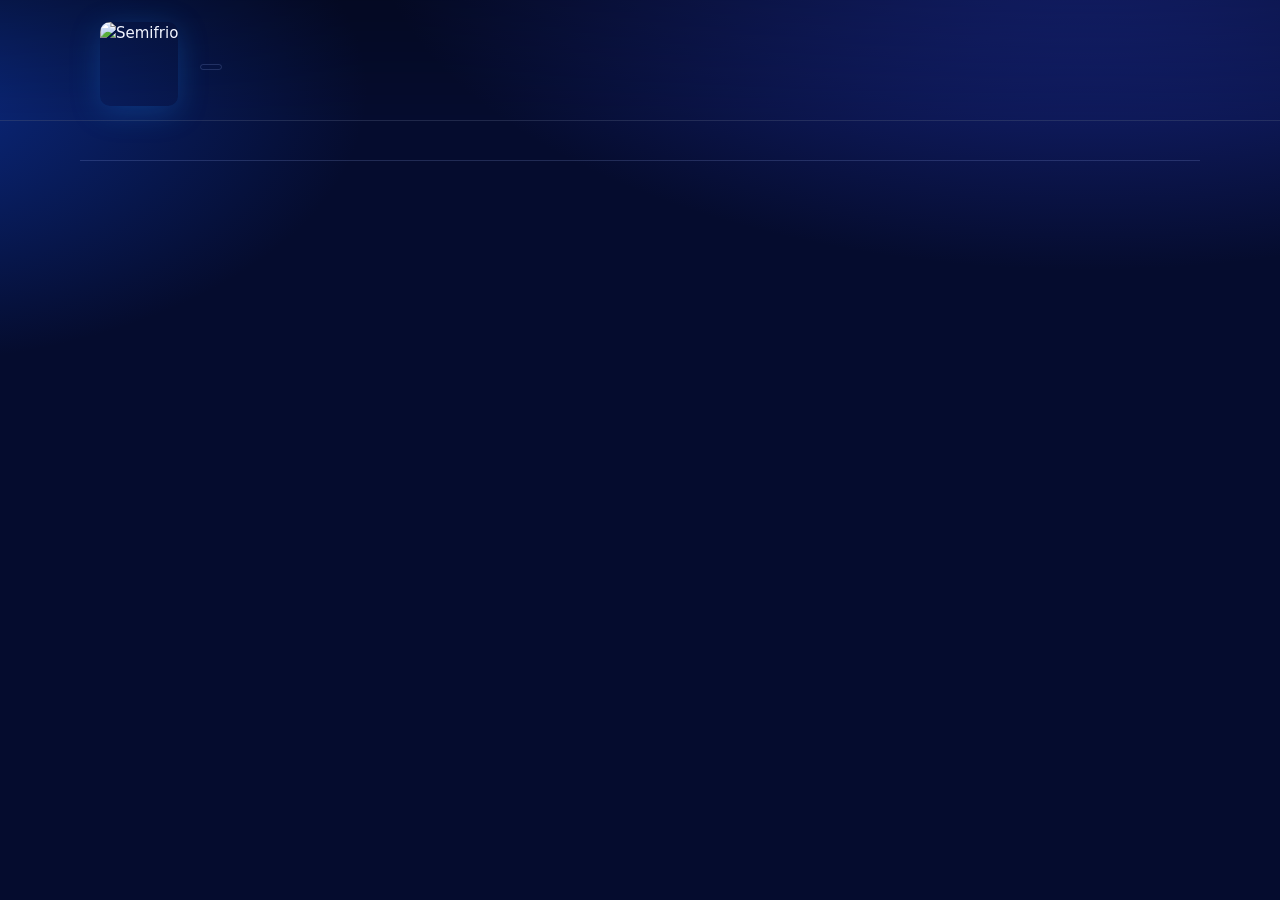
==== docs/index.html @ 8f69dae0 "Website: full names, portraits in the table, 'comentador', colour fix, balance chart labels Co-Autho" ====
<!doctype html>
<html lang="pt">
<head>
  <meta charset="utf-8">
  <meta name="viewport" content="width=device-width, initial-scale=1">
  <title>Semifrio</title>
  <link rel="icon" href="data:,">
  <link rel="stylesheet" href="style.css">
</head>
<body>
  <!-- All visible sentences live in i18n.js (Portuguese and English); data-i18n="key" is filled from there. -->
  <header class="top">
    <div class="wrap">
      <img class="logo" src="assets/theme/semifrio_logo.png" alt="Semifrio">
      <div>
        <div class="kicker" data-i18n="kicker"></div>
        <h1 data-i18n="h1"></h1>
        <div class="sub" data-i18n="sub"></div>
        <div class="tag" data-i18n="disclaimerShort"></div>
      </div>
    </div>
  </header>

  <!-- Shown until app.js has started. If it stays visible, something went wrong. -->
  <div id="boot" class="wrap" style="padding-top:18px">
    <p id="boot-msg" data-i18n="booting"></p>
    <div class="warn" id="boot-help" hidden></div>
  </div>

  <div class="controls">
    <div class="wrap">
      <label class="ctl"><span data-i18n="episode"></span> <select id="episode"></select></label>
      <div class="ctl" role="group">
        <span class="small" style="margin-right:6px" data-i18n="moderator"></span>
        <span class="seg" id="mod">
          <button type="button" data-mod="with" aria-pressed="false" data-i18n="modIn" data-i18n-title="modInTitle"></button>
          <button type="button" data-mod="without" aria-pressed="true" data-i18n="modOut" data-i18n-title="modOutTitle"></button>
        </span>
      </div>
      <div class="spacer"></div>
      <span class="small" id="status"></span>
      <span class="seg" id="lang" aria-label="Língua / Language">
        <button type="button" data-lang="pt" aria-pressed="true">PT</button>
        <button type="button" data-lang="en" aria-pressed="false">EN</button>
      </span>
    </div>
  </div>

  <main class="wrap">
    <div id="data-warnings"></div>

    <!-- 1. How hot is each episode -->
    <section class="card" id="heat-card">
      <div class="card-head"><div>
        <h2 data-i18n="heatTitle"></h2>
        <p class="note" id="heat-note"></p>
      </div></div>
      <div class="kpis" id="kpis"></div>
      <div id="scale"></div>
      <h3 data-i18n="heatBarsTitle"></h3>
      <div class="legend" id="heat-legend"><span class="key"><span class="dot" style="background:var(--mid);width:14px;height:9px;border-radius:2px"></span><span data-i18n="legendPanel"></span></span>
        <span class="key"><span class="dot" style="background:#dfe6ff;opacity:.5;width:14px;height:9px;border-radius:2px"></span><span data-i18n="legendMod"></span></span></div>
      <div id="episode-bars"></div>
      <p class="formula" id="heat-formula"></p>
    </section>

    <!-- 2. People -->
    <section class="card" id="people-card">
      <div class="card-head"><div>
        <h2 id="people-title"></h2>
        <p class="note" data-i18n="peopleNote"></p>
      </div></div>
      <div id="people-bars"></div>
      <p class="formula" id="people-formula"></p>
      <div id="people-example" style="margin-top:14px"></div>
      <div id="people-table" style="margin-top:14px"></div>
    </section>

    <!-- 3. Matrix -->
    <section class="card" id="matrix-card">
      <div class="card-head"><div>
        <h2 data-i18n="matrixTitle"></h2>
        <p class="note" data-i18n="matrixNote"></p>
      </div></div>
      <div id="matrix"></div>
      <p class="formula" data-i18n="fCount"></p>
    </section>

    <!-- 4. Each person, episode by episode -->
    <section class="card" id="evolution-card">
      <div class="card-head"><div>
        <h2 data-i18n="gridTitle"></h2>
        <p class="note" data-i18n="gridNote"></p>
      </div>
      <span class="seg" id="evo-metric">
        <button type="button" data-metric="started" aria-pressed="true" data-i18n="talkedOverOthers"></button>
        <button type="button" data-metric="suffered" aria-pressed="false" data-i18n="gotTalkedOver"></button>
      </span></div>
      <div id="evolution"></div>
      <p class="formula" data-i18n="fCountGrid"></p>
    </section>

    <!-- 4b. Balance -->
    <section class="card" id="balance-card">
      <div class="card-head"><div>
        <h2 data-i18n="balTitle"></h2>
        <p class="note" data-i18n="balNote"></p>
      </div></div>
      <div class="pair">
        <div><h3 data-i18n="balBarsTitle"></h3><div id="balance"></div></div>
        <div><h3 data-i18n="balCumTitle"></h3><div class="legend" id="cumulative-legend"></div><div id="cumulative"></div></div>
      </div>
      <p class="formula" id="balance-formula"></p>
    </section>

    <!-- 5. Timeline -->
    <section class="card" id="timeline-card">
      <div class="card-head"><div>
        <h2 data-i18n="timelineTitle"></h2>
        <p class="note" data-i18n="timelineNote"></p>
      </div></div>
      <div class="legend" id="timeline-legend"></div>
      <div id="timeline"></div>
    </section>

    <!-- 6. Topics -->
    <section class="card" id="topics-card">
      <div class="card-head"><div>
        <h2 data-i18n="topicsTitle"></h2>
        <p class="note" data-i18n="topicsNote"></p>
      </div></div>
      <div id="topics"></div>
      <p class="formula" id="topics-formula"></p>
    </section>

    <!-- 7. Event table -->
    <section class="card" id="events-card">
      <div class="card-head"><div>
        <h2 data-i18n="eventsTitle"></h2>
        <p class="note" data-i18n="eventsNote"></p>
      </div><span class="small" id="events-count"></span></div>
      <div class="filters">
        <label><span data-i18n="fEpisode"></span> <select id="f-episode"></select></label>
        <label><span data-i18n="fTalksOver"></span> <select id="f-starter"></select></label>
        <label><span data-i18n="fGetsTalkedOver"></span> <select id="f-overlapped"></select></label>
        <label><span data-i18n="fMin"></span> <input type="number" id="f-min" min="0" step="0.1" style="width:90px"></label>
        <button type="button" id="f-clear" data-i18n="fClear"></button>
      </div>
      <div class="table-wrap"><table class="data" id="events"></table></div>
    </section>

    <!-- 8. Methodology -->
    <section class="card" id="method-card">
      <div class="card-head"><div>
        <h2 data-i18n="methodTitle"></h2>
        <p class="note" data-i18n="methodIntro"></p>
      </div></div>
      <ol class="steps" data-i18n="methodSteps"></ol>
      <h3 data-i18n="methodExampleTitle"></h3>
      <div id="method-example"></div>
      <h3 data-i18n="methodLimitsTitle"></h3>
      <p class="note" data-i18n="methodLimits"></p>
      <h3 data-i18n="nextTitle"></h3>
      <ul class="steps" data-i18n="nextList"></ul>
    </section>

  </main>


  <footer><div class="wrap">
    <h3 data-i18n="disclaimerTitle"></h3>
    <p data-i18n="disclaimer"></p>
  </div></footer>

  <div id="tooltip" role="tooltip"></div>

  <script>
    // If the page was opened by double-clicking (file://), the browser blocks the scripts.
    // Say what to do instead, in both languages. (This tiny script is not a module, so it still runs.)
    if (location.protocol === 'file:') {
      document.getElementById('boot-msg').textContent = 'Esta página tem de ser aberta através de um pequeno servidor local. / This page has to be opened through a small local web server.';
      const help = document.getElementById('boot-help');
      help.hidden = false;
      help.textContent = 'Num terminal, na pasta do projeto (semifrio-interruptions) / In a terminal, in the project folder:  python serve.py   →  http://localhost:8765/ui/';
    }
  </script>
  <script src="site-config.js"></script>
  <script type="module" src="app.js"></script>
</body>
</html>
---- docs/style.css ----
/* Semifrio theme: the programme's deep navy, electric blue and the gélido -> quente scale. Dark only, like the show. */
:root {
  --bg: #081443;
  --bg-deep: #050c2e;
  --card: #0d1b5c;
  --card-2: #12236f;
  --line: rgba(160, 185, 255, .18);
  --text: #f2f5ff;
  --muted: #a9b6e6;
  --cold: #1d8fff;
  --mid: #8a4bb5;
  --hot: #ff5a4f;
  --scale: linear-gradient(90deg, #1d8fff 0%, #8a4bb5 52%, #ff5a4f 100%);
  --radius: 14px;
  --font: "Segoe UI", system-ui, -apple-system, "Helvetica Neue", Arial, sans-serif;
}
* { box-sizing: border-box; }
html { color-scheme: dark; }
body {
  margin: 0; font: 15px/1.5 var(--font); color: var(--text);
  background: radial-gradient(1200px 600px at 85% -10%, #1a2b95 0%, transparent 60%),
              radial-gradient(900px 500px at -10% 10%, #0b2b86 0%, transparent 55%), var(--bg-deep);
  background-attachment: fixed;
}
.wrap { max-width: 1120px; margin: 0 auto; padding: 0 20px; }
a { color: #7fc0ff; }
code, pre, kbd { font-family: Consolas, "Cascadia Mono", monospace; font-size: 12.5px; }
.small { color: var(--muted); font-size: 12.5px; }

/* Header */
.top { padding: 22px 0 14px; border-bottom: 1px solid var(--line);
  background: linear-gradient(180deg, rgba(0, 0, 0, .25), transparent); }
.top .wrap { display: flex; gap: 22px; align-items: center; flex-wrap: wrap; }
.logo { height: 84px; border-radius: 10px; box-shadow: 0 6px 30px rgba(29, 143, 255, .25); }
.top h1 { margin: 0; font-size: 30px; letter-spacing: .02em; font-weight: 800; }
.top h1 span { background: var(--scale); -webkit-background-clip: text; background-clip: text; color: transparent; }
.sub { color: var(--muted); max-width: 640px; }

/* Controls */
.controls { position: sticky; top: 0; z-index: 5; background: rgba(5, 12, 46, .92); backdrop-filter: blur(8px);
  border-bottom: 1px solid var(--line); }
.controls .wrap { display: flex; gap: 14px; align-items: center; flex-wrap: wrap; padding-top: 9px; padding-bottom: 9px; }
.controls .spacer { flex: 1; }
select, input, button, textarea { font: inherit; color: var(--text); background: var(--card-2); border: 1px solid var(--line);
  border-radius: 9px; padding: 6px 10px; }
button { cursor: pointer; }
button:hover { border-color: #6aa5ff; }
.seg { display: inline-flex; border: 1px solid var(--line); border-radius: 10px; overflow: hidden; }
.seg button { border: 0; border-radius: 0; background: transparent; padding: 6px 13px; }
.seg button[aria-pressed="true"] { background: var(--scale); color: #fff; font-weight: 700; }
label.ctl { display: flex; align-items: center; gap: 8px; color: var(--muted); }

/* Cards */
main { padding: 22px 0 60px; display: grid; gap: 22px; }
.card { background: linear-gradient(180deg, rgba(18, 35, 111, .72), rgba(13, 27, 92, .72)); border: 1px solid var(--line);
  border-radius: var(--radius); padding: 20px 22px 18px; box-shadow: 0 10px 40px rgba(0, 0, 0, .25); }
.card h2 { margin: 0 0 4px; font-size: 20px; letter-spacing: .01em; }
.card h3 { margin: 14px 0 6px; font-size: 14px; color: var(--muted); font-weight: 600; text-transform: uppercase; letter-spacing: .06em; }
.note { margin: 2px 0 14px; color: var(--muted); max-width: 820px; }
.card-head { display: flex; justify-content: space-between; gap: 16px; align-items: flex-start; flex-wrap: wrap; }
.pair { display: grid; grid-template-columns: repeat(auto-fit, minmax(360px, 1fr)); gap: 22px; }
details.sql { margin-top: 12px; }
details.sql summary { cursor: pointer; color: var(--muted); font-size: 12.5px; }
details.sql pre { margin: 8px 0 0; padding: 12px; background: var(--bg-deep); border: 1px solid var(--line); border-radius: 9px;
  overflow: auto; color: #cfe0ff; white-space: pre-wrap; }
.empty { color: var(--muted); padding: 22px; text-align: center; border: 1px dashed var(--line); border-radius: 10px; }
.warn { background: rgba(255, 90, 79, .12); border: 1px solid rgba(255, 90, 79, .5); border-radius: 9px; padding: 8px 12px; margin: 8px 0; }

/* Big numbers */
.kpis { display: grid; grid-template-columns: repeat(auto-fit, minmax(190px, 1fr)); gap: 14px; margin: 6px 0 22px; }
.kpi { background: rgba(5, 12, 46, .55); border: 1px solid var(--line); border-radius: 12px; padding: 12px 16px; }
.kpi b { display: block; font-size: 34px; line-height: 1.1; font-weight: 800; }
.kpi span { color: var(--muted); font-size: 12.5px; }

/* Temperature scale */
.scale { padding: 36px 8px 6px; }
.scale-bar { position: relative; height: 16px; border-radius: 9px; background: var(--scale); box-shadow: 0 0 22px rgba(138, 75, 181, .45); }
.scale-mark { position: absolute; top: 50%; transform: translateX(-50%); }
.scale-mark .dot { position: absolute; left: -9px; top: -9px; width: 18px; height: 18px; border-radius: 50%; border: 3px solid #fff; }
.scale-mark .lab { position: absolute; left: 50%; transform: translateX(-50%); top: -36px; font-weight: 700; font-size: 13px; white-space: nowrap; }
.scale-mark.lvl1 .lab { top: 16px; }
.scale-ends { display: flex; justify-content: space-between; margin-top: 30px; font-weight: 800; letter-spacing: .12em; font-size: 13px; }
.scale-ends span:nth-child(1) { color: var(--cold); }
.scale-ends span:nth-child(2) { color: #c7a2ea; }
.scale-ends span:nth-child(3) { color: var(--hot); }
.scale-note { text-align: center; margin-top: 4px; }

/* SVG charts */
svg { display: block; max-width: 100%; }
svg .grid { stroke: var(--line); stroke-width: 1; }
svg .axis { fill: var(--muted); font-size: 11.5px; }
svg .axis.x { font-size: 13px; fill: var(--text); font-weight: 600; }
svg .axis.lbl { font-size: 13px; fill: var(--text); }
svg .value { fill: var(--text); font-size: 12.5px; font-weight: 700; }
svg .bar, svg .pt, svg .tick { cursor: pointer; }
svg .bar:hover, svg .tick:hover { filter: brightness(1.25); }
svg .lane { fill: rgba(5, 12, 46, .6); stroke: var(--line); }
svg .topic { fill: #fff; font-size: 11px; font-weight: 600; pointer-events: none; }

/* Portraits */
.avatar { display: inline-flex; align-items: center; justify-content: center; border-radius: 50%; border: 2px solid; overflow: hidden;
  background: #17236b; font-weight: 700; vertical-align: middle; flex: none; }
.avatar img { width: 100%; height: 100%; object-fit: cover; }

/* Matrix */
table.matrix { border-collapse: separate; border-spacing: 4px; margin: 0 auto; }
table.matrix th { font-weight: 600; font-size: 12.5px; text-align: center; padding: 4px; }
table.matrix th.corner { text-align: left; font-size: 11px; color: var(--muted); font-weight: 500; }
table.matrix th.corner span { display: block; }
table.matrix th.rowh { text-align: left; white-space: nowrap; }
table.matrix th.rowh .nm { margin-left: 8px; }
table.matrix .nm { color: var(--muted); font-size: 12px; }
table.matrix td { width: 74px; height: 52px; text-align: center; border-radius: 10px; font-size: 18px; font-weight: 800; }
table.matrix td.zero { color: rgba(255, 255, 255, .35); background: rgba(255, 255, 255, .05); font-weight: 500; }
table.matrix td.on { color: #fff; cursor: pointer; text-shadow: 0 1px 3px rgba(0, 0, 0, .5); }
table.matrix td.on:hover { outline: 2px solid #fff; }
table.matrix td.diag { background: repeating-linear-gradient(45deg, rgba(255, 255, 255, .06) 0 4px, transparent 4px 8px); }
table.matrix td.tot, table.matrix th.tot { color: var(--muted); font-size: 13px; font-weight: 600; background: none; }

/* Events table */
.filters { display: flex; flex-wrap: wrap; gap: 10px 14px; margin: 6px 0 12px; align-items: end; }
.filters label { display: grid; gap: 3px; color: var(--muted); font-size: 12px; }
.table-wrap { overflow: auto; max-height: 460px; border: 1px solid var(--line); border-radius: 10px; }
table.data { border-collapse: collapse; width: 100%; font-size: 13px; }
table.data th { position: sticky; top: 0; background: var(--card-2); text-align: left; padding: 7px 10px; font-size: 12px; color: var(--muted); }
table.data td { padding: 6px 10px; border-top: 1px solid var(--line); vertical-align: top; }
table.data .num { text-align: right; font-variant-numeric: tabular-nums; }
table.data td.ctx { color: var(--muted); max-width: 320px; }
table.data td.cmd code { color: #cfe0ff; white-space: nowrap; }
table.data td.cmd { white-space: nowrap; }
table.data td.cmd button { padding: 1px 8px; margin-right: 6px; font-size: 12px; }
table.data tr.flash td { background: rgba(255, 255, 255, .18); }
.who { display: inline-flex; gap: 6px; align-items: center; }
.dot { width: 9px; height: 9px; border-radius: 50%; display: inline-block; }

/* SQL box */
textarea#sql { width: 100%; min-height: 130px; font-family: Consolas, monospace; font-size: 13px; background: var(--bg-deep); }
.examples { display: flex; flex-wrap: wrap; gap: 8px; margin: 8px 0; }
.sql-error { color: #ffb3ad; white-space: pre-wrap; }
.schema { margin-top: 12px; color: var(--muted); font-size: 12.5px; }

/* Tooltip */
#tooltip { position: fixed; display: none; z-index: 20; pointer-events: none; max-width: 300px; padding: 8px 11px; font-size: 12.5px;
  background: #050c2e; border: 1px solid #6aa5ff; border-radius: 9px; box-shadow: 0 8px 28px rgba(0, 0, 0, .5); }
#tooltip .tt-value { font-size: 16px; font-weight: 800; }

/* Starting up / legends / footer */
body:not(.ready) main, body:not(.ready) .controls { display: none; }
.legend { display: flex; flex-wrap: wrap; gap: 14px; margin: 4px 0 8px; color: var(--muted); font-size: 12.5px; }
.legend .key { display: inline-flex; align-items: center; gap: 7px; }
footer { padding: 0 0 40px; color: var(--muted); font-size: 12.5px; }
footer .wrap { border-top: 1px solid var(--line); padding-top: 14px; }
@media (max-width: 640px) { .logo { height: 60px; } .top h1 { font-size: 24px; } table.matrix td { width: 52px; height: 44px; } }

svg .value.inbar { fill: #fff; font-size: 13px; }

[hidden] { display: none !important; }

button.play { background: rgba(29, 143, 255, .16); border-color: rgba(29, 143, 255, .6); padding: 3px 10px; font-size: 12.5px; white-space: nowrap; }
button.play.on { background: var(--scale); border-color: transparent; font-weight: 700; }
button.play.big { padding: 9px 16px; font-size: 14px; align-self: center; }
.example { display: flex; gap: 20px; align-items: center; justify-content: space-between; flex-wrap: wrap; background: rgba(5, 12, 46, .55);
  border: 1px solid var(--line); border-radius: 12px; padding: 12px 18px; }
.example p { margin: 0 0 6px; } .example ul { margin: 0; padding-left: 20px; color: var(--muted); }

table.matrix.grid td { width: 84px; }
table.matrix.grid th.corner { width: 150px; }

table.matrix td.tot.link { cursor: pointer; text-decoration: underline dotted; }
table.matrix td.tot.link:hover { color: #fff; }

.formula { margin: 10px 0 0; padding-left: 10px; border-left: 3px solid var(--line); color: var(--muted); font-size: 12.5px; }
.formula:empty { display: none; }

table.data tr.groups th { position: static; background: transparent; text-align: center; color: var(--text); font-size: 12px; padding-bottom: 2px; }
table.data tr.groups th.grp { border-bottom: 2px solid var(--line); }

ol.steps, ul.steps { margin: 4px 0 6px; padding-left: 22px; max-width: 860px; }
ol.steps li, ul.steps li { margin: 6px 0; color: var(--muted); }
ol.steps li b, ul.steps li b { color: var(--text); }

svg .zero { stroke: rgba(255, 255, 255, .45); stroke-width: 1.5; }

.top .tag { display: inline-block; margin-top: 8px; padding: 2px 10px; border: 1px solid var(--line); border-radius: 999px; color: var(--muted); font-size: 12.5px; }
footer { padding: 6px 0 44px; color: var(--muted); font-size: 12.5px; }
footer .wrap { border-top: 1px solid var(--line); padding-top: 16px; }
footer h3 { margin: 0 0 6px; }
footer p { margin: 0; max-width: 900px; }

.legend .lead { color: var(--text); font-weight: 600; }

.kicker { font-size: 12.5px; font-weight: 700; letter-spacing: .14em; text-transform: uppercase; color: #8fb8ff; margin-bottom: 2px; }

/* ---- Phones and small screens ------------------------------------------------------------------------ */
/* Grid items default to min-width:auto, so one wide table made the whole page wider than the screen. */
main { grid-template-columns: minmax(0, 1fr); }
.card, .card > * { min-width: 0; }
#matrix, #evolution, #method-example { overflow-x: auto; }

@media (max-width: 720px) {
  body { font-size: 14.5px; }
  .wrap { padding: 0 12px; }
  .top { padding: 14px 0 10px; }
  .top .wrap { gap: 12px; }
  .logo { height: 48px; }
  .top h1 { font-size: 22px; }
  .sub { font-size: 13.5px; }
  .top .tag { font-size: 11.5px; }
  /* the filter bar scrolls away with the page instead of covering the screen */
  .controls { position: static; }
  .controls .wrap { gap: 8px; padding-top: 8px; padding-bottom: 8px; }
  .controls .spacer, #status { display: none; }
  main { padding-top: 14px; gap: 14px; }
  .card { padding: 14px 14px 12px; }
  .card h2 { font-size: 18px; }
  .note { font-size: 14px; }
  .kpis { grid-template-columns: 1fr 1fr; gap: 8px; margin-bottom: 14px; }
  .kpi { padding: 10px 12px; }
  .kpi b { font-size: 26px; }
  .kpi span { font-size: 11.5px; }
  .pair { grid-template-columns: 1fr; gap: 14px; }
  .scale { padding-top: 30px; }
  .scale-mark .lab { font-size: 11px; }
  .scale-ends { font-size: 11px; }
  table.matrix { border-spacing: 3px; }
  table.matrix td, table.matrix.grid td { width: 40px; height: 40px; font-size: 15px; border-radius: 8px; }
  table.matrix th.corner, table.matrix.grid th.corner { width: auto; font-size: 9px; }
  table.matrix th.rowh { white-space: normal; text-align: center; width: 60px; }
  table.matrix th.rowh .avatar { display: flex; margin: 0 auto 2px; }
  table.matrix th.rowh .nm { display: block; margin: 0; font-size: 9px; }
  table.matrix th .avatar { width: 26px !important; height: 26px !important; font-size: 10px !important; }
  table.matrix th .nm { font-size: 9px; }
  table.matrix td.tot, table.matrix th.tot { font-size: 11px; }
  .filters { gap: 8px; }
  .filters label { flex: 1 1 130px; }
  .filters select, .filters input { width: 100%; }
  table.data { font-size: 12px; }
  table.data th, table.data td { padding: 5px 6px; }
  .example { padding: 10px 12px; }
  .formula { font-size: 11.5px; }
  footer { font-size: 12px; }
  button.play { padding: 3px 8px; }
}
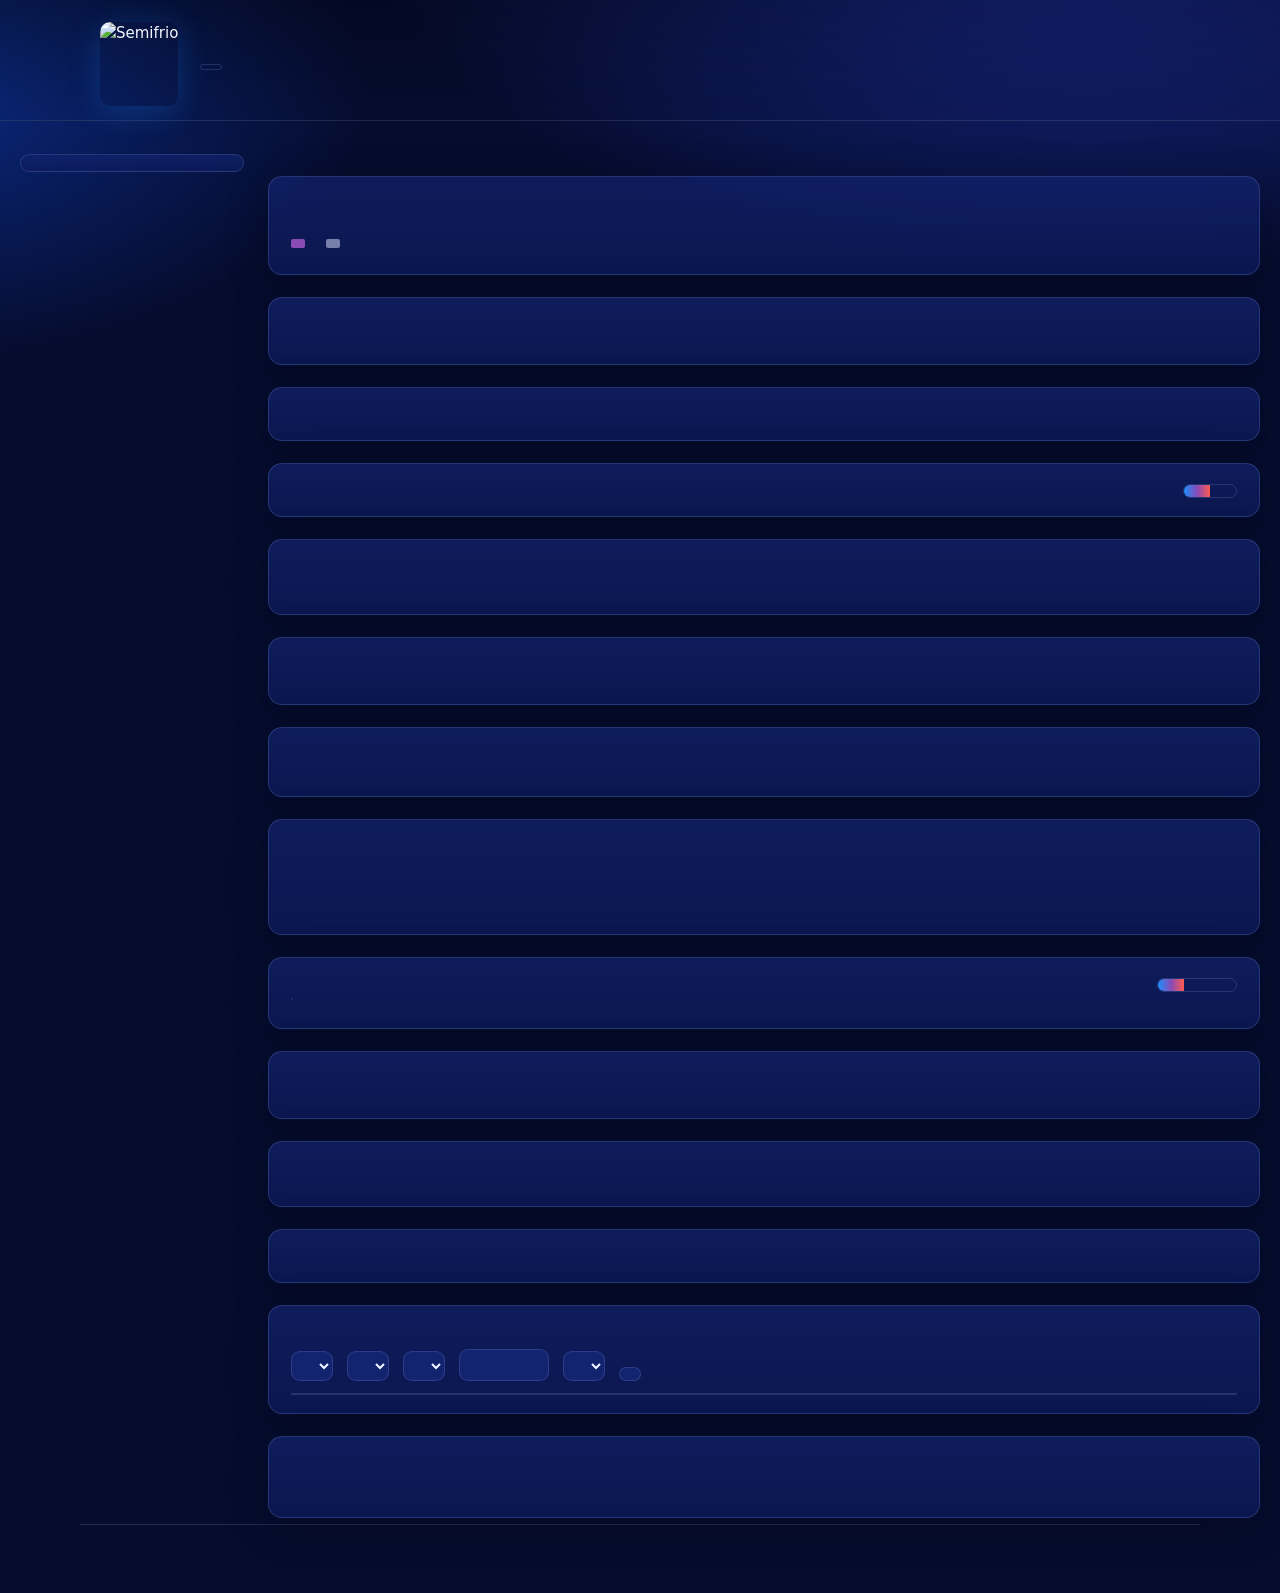
==== commit e77070da: "Left-hand tabs, audio on zones and types, phone layout for types" ====
--- a/docs/index.html
+++ b/docs/index.html
@@ -46,11 +46,14 @@
     </div>
   </div>
 
-  <main class="wrap">
+  <main class="wrap layout" id="layout">
+    <!-- the tabs: one analysis at a time (app.js: TABS); built by buildTabs() -->
+    <nav id="tabs" aria-label="Analyses"></nav>
+    <div id="panels">
     <div id="data-warnings"></div>
 
     <!-- 1. How hot is each episode -->
-    <section class="card" id="heat-card">
+    <section class="card" id="heat-card" data-tab="overview">
       <div class="card-head"><div>
         <h2 data-i18n="heatTitle"></h2>
         <p class="note" id="heat-note"></p>
@@ -65,7 +68,7 @@
     </section>
 
     <!-- 2. People -->
-    <section class="card" id="people-card">
+    <section class="card" id="people-card" data-tab="overview">
       <div class="card-head"><div>
         <h2 id="people-title"></h2>
         <p class="note" data-i18n="peopleNote"></p>
@@ -77,7 +80,7 @@
     </section>
 
     <!-- 3. Matrix -->
-    <section class="card" id="matrix-card">
+    <section class="card" id="matrix-card" data-tab="pairs">
       <div class="card-head"><div>
         <h2 data-i18n="matrixTitle"></h2>
         <p class="note" data-i18n="matrixNote"></p>
@@ -87,7 +90,7 @@
     </section>
 
     <!-- 4. Each person, episode by episode -->
-    <section class="card" id="evolution-card">
+    <section class="card" id="evolution-card" data-tab="pairs">
       <div class="card-head"><div>
         <h2 data-i18n="gridTitle"></h2>
         <p class="note" data-i18n="gridNote"></p>
@@ -101,7 +104,7 @@
     </section>
 
     <!-- 4b. Balance -->
-    <section class="card" id="balance-card">
+    <section class="card" id="balance-card" data-tab="pairs">
       <div class="card-head"><div>
         <h2 data-i18n="balTitle"></h2>
         <p class="note" data-i18n="balNote"></p>
@@ -113,8 +116,71 @@
       <p class="formula" id="balance-formula"></p>
     </section>
 
+    <!-- 4c. Who had the floor -->
+    <section class="card" id="floor-card" data-tab="floor">
+      <div class="card-head"><div>
+        <h2 data-i18n="floorTitle"></h2>
+        <p class="note" data-i18n="floorNote"></p>
+      </div></div>
+      <h3 data-i18n="floorBarsTitle"></h3>
+      <div id="floor-bars"></div>
+      <p class="formula" id="floor-formula"></p>
+      <p class="small" id="floor-kinds"></p>
+      <div id="floor-table"></div>
+    </section>
+
+    <!-- 4c2. Types of cut -->
+    <section class="card" id="types-card" data-tab="floor">
+      <div class="card-head"><div>
+        <h2 data-i18n="typesTitle"></h2>
+        <p class="note" data-i18n="typesNote"></p>
+      </div></div>
+      <div class="legend" id="types-legend"></div>
+      <div id="types"></div>
+      <div id="types-list"></div>
+    </section>
+
+    <!-- 4c3. Zones -->
+    <section class="card" id="zones-card" data-tab="zones">
+      <div class="card-head"><div>
+        <h2 data-i18n="zonesTitle"></h2>
+        <p class="note" data-i18n="zonesNote"></p>
+      </div></div>
+      <div class="legend" id="zones-people"></div>
+      <div class="legend" id="zones-legend"></div>
+      <div id="zones"></div>
+      <div id="zones-player" class="now-playing"></div>
+    </section>
+
+    <!-- 4d. Quadrant: cutting and being cut, episode by episode -->
+    <section class="card" id="quadrant-card" data-tab="profile">
+      <div class="card-head"><div>
+        <h2 data-i18n="quadTitle"></h2>
+        <p class="note" data-i18n="quadNote"></p>
+      </div>
+      <span class="seg" id="quad-mode">
+        <button type="button" data-quad="episodes" aria-pressed="true" data-i18n="quadModeEp"></button>
+        <button type="button" data-quad="rolling" aria-pressed="false" data-i18n="quadModeRoll"></button>
+        <button type="button" data-quad="cumulative" aria-pressed="false" data-i18n="quadModeCum"></button>
+      </span></div>
+      <div class="legend" style="margin:6px 0 10px"><span class="seg" id="quad-who"></span></div>
+      <div id="quadrant"></div>
+    </section>
+
+    <!-- 4e. The moderator -->
+    <section class="card" id="moderator-card" data-tab="moderator">
+      <div class="card-head"><div>
+        <h2 data-i18n="modTitle"></h2>
+        <p class="note" data-i18n="modNote"></p>
+      </div></div>
+      <h3 data-i18n="modBarsTitle"></h3>
+      <div id="moderator-bars"></div>
+      <p class="formula" id="moderator-formula"></p>
+      <div id="moderator-table"></div>
+    </section>
+
     <!-- 5. Timeline -->
-    <section class="card" id="timeline-card">
+    <section class="card" id="timeline-card" data-tab="zones">
       <div class="card-head"><div>
         <h2 data-i18n="timelineTitle"></h2>
         <p class="note" data-i18n="timelineNote"></p>
@@ -124,7 +190,7 @@
     </section>
 
     <!-- 6. Topics -->
-    <section class="card" id="topics-card">
+    <section class="card" id="topics-card" data-tab="topics">
       <div class="card-head"><div>
         <h2 data-i18n="topicsTitle"></h2>
         <p class="note" data-i18n="topicsNote"></p>
@@ -134,7 +200,7 @@
     </section>
 
     <!-- 7. Event table -->
-    <section class="card" id="events-card">
+    <section class="card" id="events-card" data-tab="listen">
       <div class="card-head"><div>
         <h2 data-i18n="eventsTitle"></h2>
         <p class="note" data-i18n="eventsNote"></p>
@@ -144,13 +210,15 @@
         <label><span data-i18n="fTalksOver"></span> <select id="f-starter"></select></label>
         <label><span data-i18n="fGetsTalkedOver"></span> <select id="f-overlapped"></select></label>
         <label><span data-i18n="fMin"></span> <input type="number" id="f-min" min="0" step="0.1" style="width:90px"></label>
+        <label><span data-i18n="fConf"></span> <select id="f-conf"></select></label>
         <button type="button" id="f-clear" data-i18n="fClear"></button>
       </div>
+      <p class="formula" data-i18n="confNote"></p>
       <div class="table-wrap"><table class="data" id="events"></table></div>
     </section>
 
     <!-- 8. Methodology -->
-    <section class="card" id="method-card">
+    <section class="card" id="method-card" data-tab="method">
       <div class="card-head"><div>
         <h2 data-i18n="methodTitle"></h2>
         <p class="note" data-i18n="methodIntro"></p>
@@ -164,12 +232,14 @@
       <ul class="steps" data-i18n="nextList"></ul>
     </section>
 
+    </div>
   </main>
 
 
   <footer><div class="wrap">
     <h3 data-i18n="disclaimerTitle"></h3>
     <p data-i18n="disclaimer"></p>
+    <p data-i18n="sourceLine" style="margin-top:8px"></p>
   </div></footer>
 
   <div id="tooltip" role="tooltip"></div>
--- a/docs/style.css
+++ b/docs/style.css
@@ -235,9 +235,33 @@
   .filters label { flex: 1 1 130px; }
   .filters select, .filters input { width: 100%; }
   table.data { font-size: 12px; }
-  table.data th, table.data td { padding: 5px 6px; }
+  table.data th, table.data td { padding: 5px 4px; }
   .example { padding: 10px 12px; }
   .formula { font-size: 11.5px; }
   footer { font-size: 12px; }
   button.play { padding: 3px 8px; }
 }
+
+td.conf.mid { color: #ffd479; }
+td.conf.low { color: #ff8a80; font-weight: 700; }
+
+/* "now playing" bar under the zones chart, and the list under the type bars */
+.now-playing { margin-top: 10px; min-height: 40px; display: flex; flex-wrap: wrap; gap: 10px; align-items: center; color: var(--muted); font-size: 13.5px; }
+.now-playing b { color: var(--text); }
+#types-list { margin-top: 12px; }
+#types-list h3 { margin: 8px 0; }
+
+/* ---- Navigation: tabs on the left (a strip on top on narrow screens); one analysis at a time ---- */
+[hidden] { display: none !important; }
+main.wrap.layout { max-width: 1400px; display: grid; grid-template-columns: 224px minmax(0, 1fr); gap: 24px; align-items: start; }
+#panels { display: grid; gap: 22px; min-width: 0; }
+#tabs { position: sticky; top: 62px; display: grid; gap: 4px; padding: 8px; border: 1px solid var(--line); border-radius: 14px;
+  background: linear-gradient(180deg, rgba(18, 35, 111, .72), rgba(13, 27, 92, .72)); }
+#tabs button { text-align: left; border: 0; background: transparent; color: var(--muted); padding: 10px 12px; border-radius: 9px; font-size: 14px; }
+#tabs button:hover { color: var(--text); background: rgba(255, 255, 255, .06); }
+#tabs button[aria-pressed="true"] { background: var(--scale); color: #fff; font-weight: 700; }
+@media (max-width: 900px) {
+  main.wrap.layout { grid-template-columns: minmax(0, 1fr); gap: 14px; }
+  #tabs { top: 49px; z-index: 4; display: flex; overflow-x: auto; gap: 6px; padding: 6px; border-radius: 12px; background: rgba(5, 12, 46, .94); }
+  #tabs button { white-space: nowrap; padding: 8px 12px; }
+}
